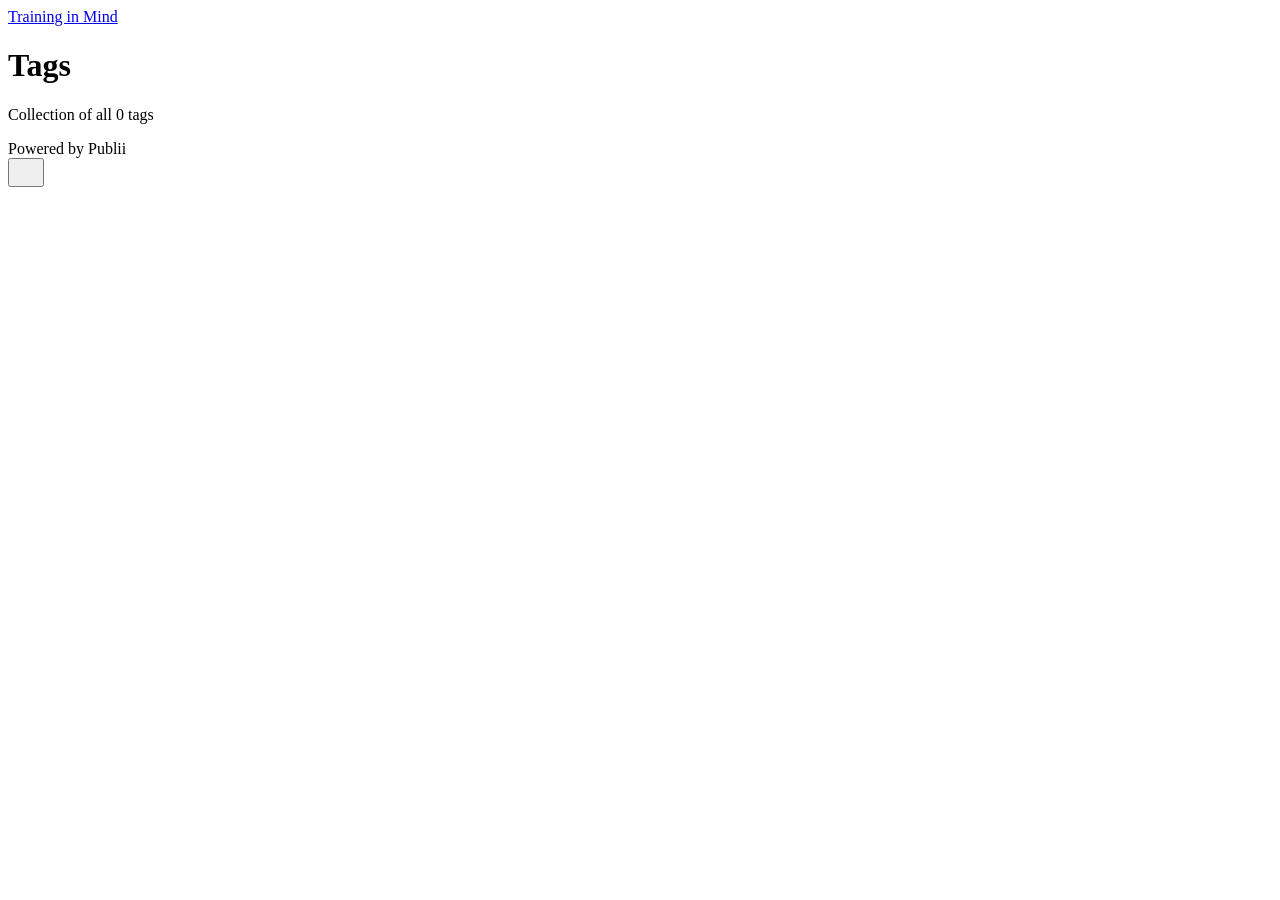
==== tags/index.html @ 16b1c8a3 "Updated from Publii" ====
<!DOCTYPE html><html lang="en-gb"><head><meta charset="utf-8"><meta http-equiv="X-UA-Compatible" content="IE=edge"><meta name="viewport" content="width=device-width,initial-scale=1"><title>All tags - Training in Mind</title><meta name="robots" content="noindex, follow"><meta name="generator" content="Publii Open-Source CMS for Static Site"><link rel="alternate" type="application/atom+xml" href="https://github.com/thebillington/training-in-mind/feed.xml" title="Training in Mind - RSS"><link rel="alternate" type="application/json" href="https://github.com/thebillington/training-in-mind/feed.json" title="Training in Mind - JSON"><meta property="og:title" content="Training in Mind"><meta property="og:site_name" content="Training in Mind"><meta property="og:description" content=""><meta property="og:url" content="https://github.com/thebillington/training-in-mind/tags/"><meta property="og:type" content="website"><link rel="stylesheet" href="https://github.com/thebillington/training-in-mind/assets/css/style.css?v=a0ba884548820066dfadd8416036abba"><script type="application/ld+json">{"@context":"http://schema.org","@type":"Organization","name":"Training in Mind","url":"https://github.com/thebillington/training-in-mind/"}</script><noscript><style>img[loading] {
                    opacity: 1;
                }</style></noscript></head><body class="tags-template"><header class="top js-header"><a class="logo" href="https://github.com/thebillington/training-in-mind/">Training in Mind</a></header><main class="page page--tags"><div class="hero hero--noimage"><header class="hero__content"><div class="wrapper"><h1>Tags</h1><p class="page__desc">Collection of all 0 tags</p></div></header></div><div class="wrapper"><ul class="feed feed--grid"></ul></div></main><footer class="footer"><div class="wrapper"><div class="footer__copyright">Powered by Publii</div><button id="backToTop" class="footer__bttop" aria-label="Back to top" title="Back to top"><svg width="20" height="20"><use xlink:href="https://github.com/thebillington/training-in-mind/assets/svg/svg-map.svg#toparrow"/></svg></button></div></footer><script defer="defer" src="https://github.com/thebillington/training-in-mind/assets/js/scripts.min.js?v=dafec4f87fead6718cb125f0b0fc8441"></script><script>window.publiiThemeMenuConfig={mobileMenuMode:'sidebar',animationSpeed:300,submenuWidth: 'auto',doubleClickTime:500,mobileMenuExpandableSubmenus:true,relatedContainerForOverlayMenuSelector:'.top'};</script><script>var images = document.querySelectorAll('img[loading]');
        for (var i = 0; i < images.length; i++) {
            if (images[i].complete) {
                images[i].classList.add('is-loaded');
            } else {
                images[i].addEventListener('load', function () {
                    this.classList.add('is-loaded');
                }, false);
            }
        }</script></body></html>
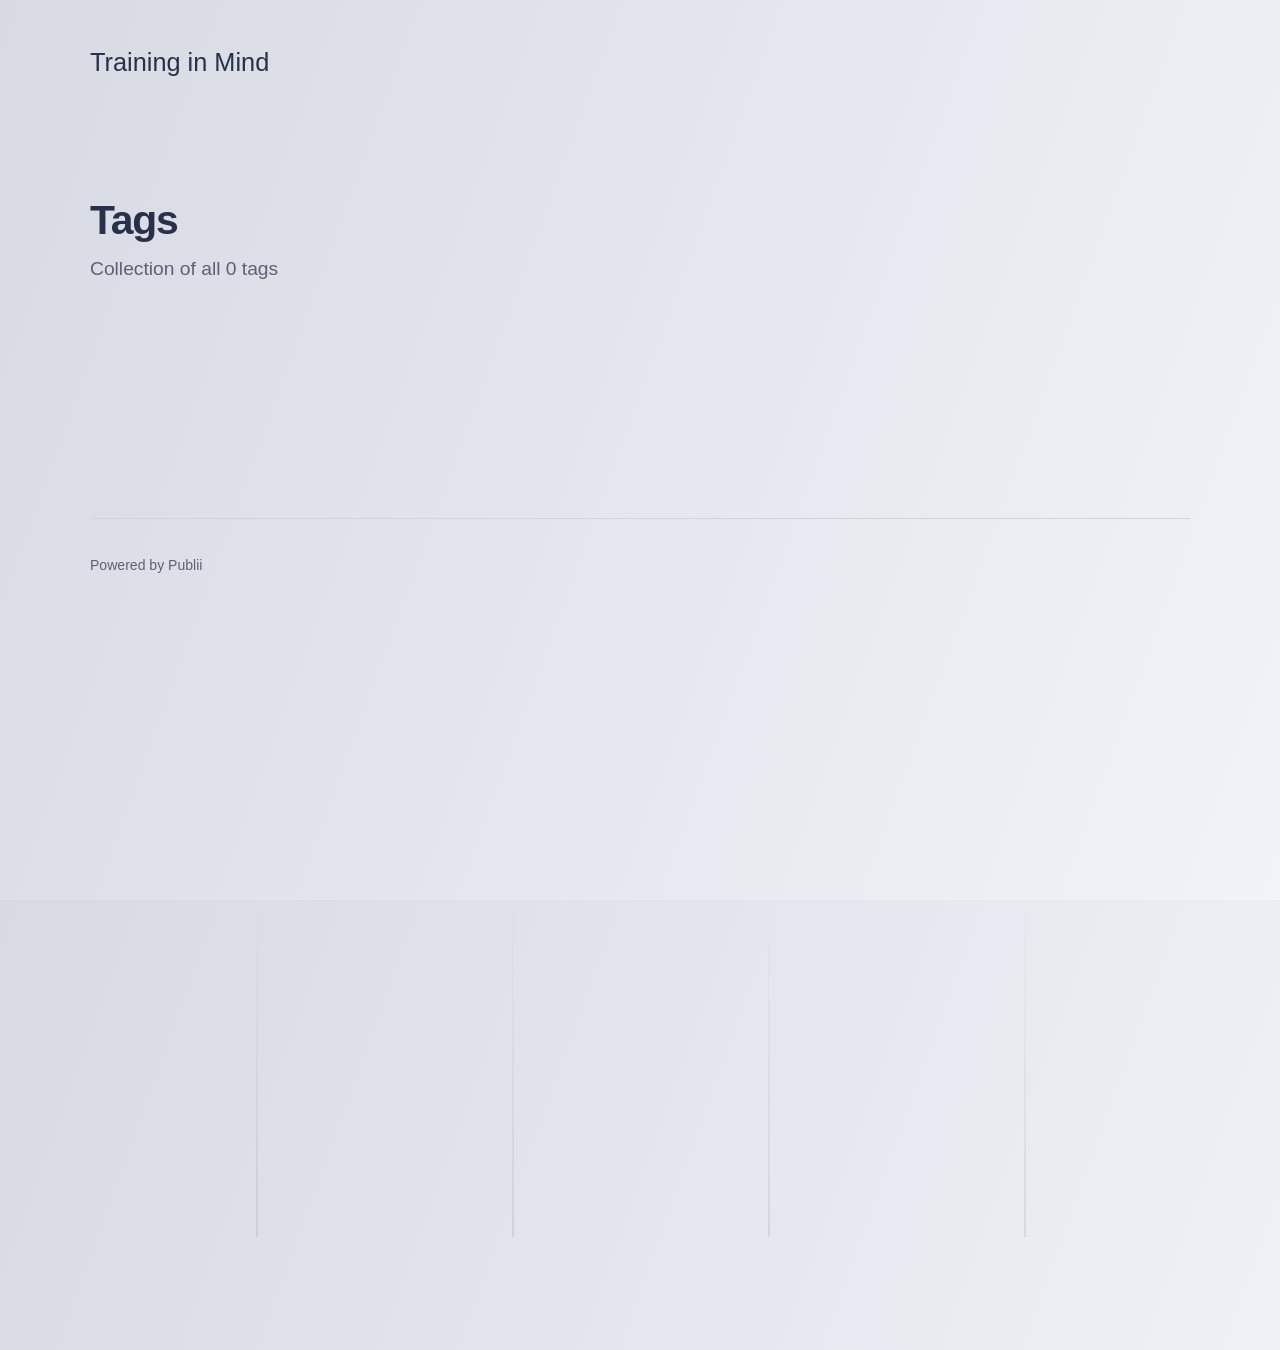
==== commit 1bcacf64: "Updated from Publii" ====
--- a/tags/index.html
+++ b/tags/index.html
@@ -1,12 +1,17 @@
-<!DOCTYPE html><html lang="en-gb"><head><meta charset="utf-8"><meta http-equiv="X-UA-Compatible" content="IE=edge"><meta name="viewport" content="width=device-width,initial-scale=1"><title>All tags - Training in Mind</title><meta name="robots" content="noindex, follow"><meta name="generator" content="Publii Open-Source CMS for Static Site"><link rel="alternate" type="application/atom+xml" href="https://github.com/thebillington/training-in-mind/feed.xml" title="Training in Mind - RSS"><link rel="alternate" type="application/json" href="https://github.com/thebillington/training-in-mind/feed.json" title="Training in Mind - JSON"><meta property="og:title" content="Training in Mind"><meta property="og:site_name" content="Training in Mind"><meta property="og:description" content=""><meta property="og:url" content="https://github.com/thebillington/training-in-mind/tags/"><meta property="og:type" content="website"><link rel="stylesheet" href="https://github.com/thebillington/training-in-mind/assets/css/style.css?v=a0ba884548820066dfadd8416036abba"><script type="application/ld+json">{"@context":"http://schema.org","@type":"Organization","name":"Training in Mind","url":"https://github.com/thebillington/training-in-mind/"}</script><noscript><style>img[loading] {
+<!DOCTYPE html><html lang="en-gb"><head><meta charset="utf-8"><meta http-equiv="X-UA-Compatible" content="IE=edge"><meta name="viewport" content="width=device-width,initial-scale=1"><title>All tags - Training in Mind</title><meta name="robots" content="noindex, follow"><meta name="generator" content="Publii Open-Source CMS for Static Site"><link rel="alternate" type="application/atom+xml" href="https://thebillington.github.io/training-in-mind/feed.xml" title="Training in Mind - RSS"><link rel="alternate" type="application/json" href="https://thebillington.github.io/training-in-mind/feed.json" title="Training in Mind - JSON"><meta property="og:title" content="Training in Mind"><meta property="og:site_name" content="Training in Mind"><meta property="og:description" content="Mental health first aid training for safer, more supportive workplaces."><meta property="og:url" content="https://thebillington.github.io/training-in-mind/tags/"><meta property="og:type" content="website"><link rel="stylesheet" href="https://thebillington.github.io/training-in-mind/assets/css/style.css?v=9763c2127e3ff107113b48061787f784"><link rel="stylesheet" href="https://thebillington.github.io/training-in-mind/assets/css/tim.css?v=2e5884a47c524f3e0f96cf93e0873f14"><script type="application/ld+json">{"@context":"http://schema.org","@type":"Organization","name":"Training in Mind","url":"https://thebillington.github.io/training-in-mind/"}</script><noscript><style>img[loading] {
                     opacity: 1;
-                }</style></noscript></head><body class="tags-template"><header class="top js-header"><a class="logo" href="https://github.com/thebillington/training-in-mind/">Training in Mind</a></header><main class="page page--tags"><div class="hero hero--noimage"><header class="hero__content"><div class="wrapper"><h1>Tags</h1><p class="page__desc">Collection of all 0 tags</p></div></header></div><div class="wrapper"><ul class="feed feed--grid"></ul></div></main><footer class="footer"><div class="wrapper"><div class="footer__copyright">Powered by Publii</div><button id="backToTop" class="footer__bttop" aria-label="Back to top" title="Back to top"><svg width="20" height="20"><use xlink:href="https://github.com/thebillington/training-in-mind/assets/svg/svg-map.svg#toparrow"/></svg></button></div></footer><script defer="defer" src="https://github.com/thebillington/training-in-mind/assets/js/scripts.min.js?v=dafec4f87fead6718cb125f0b0fc8441"></script><script>window.publiiThemeMenuConfig={mobileMenuMode:'sidebar',animationSpeed:300,submenuWidth: 'auto',doubleClickTime:500,mobileMenuExpandableSubmenus:true,relatedContainerForOverlayMenuSelector:'.top'};</script><script>var images = document.querySelectorAll('img[loading]');
-        for (var i = 0; i < images.length; i++) {
+                }</style></noscript></head><body class="tags-template lines"><div class="container lines lines--right"><header class="header"><a href="https://thebillington.github.io/training-in-mind/" class="logo">Training in Mind</a></header><main class="main page page--tags"><div class="hero"><h1>Tags</h1><p>Collection of all 0 tags</p></div><div class="main__content"><div class="l-options nomobile"><div class="l-options__item switchers"><button class="switchers__item is-active"><svg width="20" height="20" fill="currentColor"><use xlink:href="https://thebillington.github.io/training-in-mind/assets/svg/svg-map.svg#switcher-grid"/></svg></button> <button class="switchers__item"><svg width="20" height="20" fill="currentColor"><use xlink:href="https://thebillington.github.io/training-in-mind/assets/svg/svg-map.svg#switcher-rows"/></svg></button></div></div><ul class="l-grid l-grid--2"></ul></div></main><footer class="footer"><div class="footer__left"><div class="footer__copy">Powered by Publii</div></div><button onclick="backToTopFunction()" id="backToTop" class="footer__bttop" aria-label="Back to top" title="Back to top"><svg><use xlink:href="https://thebillington.github.io/training-in-mind/assets/svg/svg-map.svg#toparrow"/></svg></button></footer></div><script>window.publiiThemeMenuConfig = { mobileMenuMode: 'sidebar', animationSpeed: 300, submenuWidth: 'auto', doubleClickTime: 500, mobileMenuExpandableSubmenus: true, relatedContainerForOverlayMenuSelector: '.navbar', };</script><script defer="defer" src="https://thebillington.github.io/training-in-mind/assets/js/scripts.min.js?v=628f9b14187b480516b6c7f8be1e7585"></script><script>function publiiDetectLoadedImages () {
+         var images = document.querySelectorAll('img[loading]:not(.is-loaded)');
+         for (var i = 0; i < images.length; i++) {
             if (images[i].complete) {
-                images[i].classList.add('is-loaded');
+               images[i].classList.add('is-loaded');
+               images[i].parentNode.classList.remove('is-img-loading');
             } else {
-                images[i].addEventListener('load', function () {
-                    this.classList.add('is-loaded');
-                }, false);
+               images[i].addEventListener('load', function () {
+                  this.classList.add('is-loaded');
+                  this.parentNode.classList.remove('is-img-loading');
+               }, false);
             }
-        }</script></body></html>+         }
+      }
+      publiiDetectLoadedImages();</script></body></html>
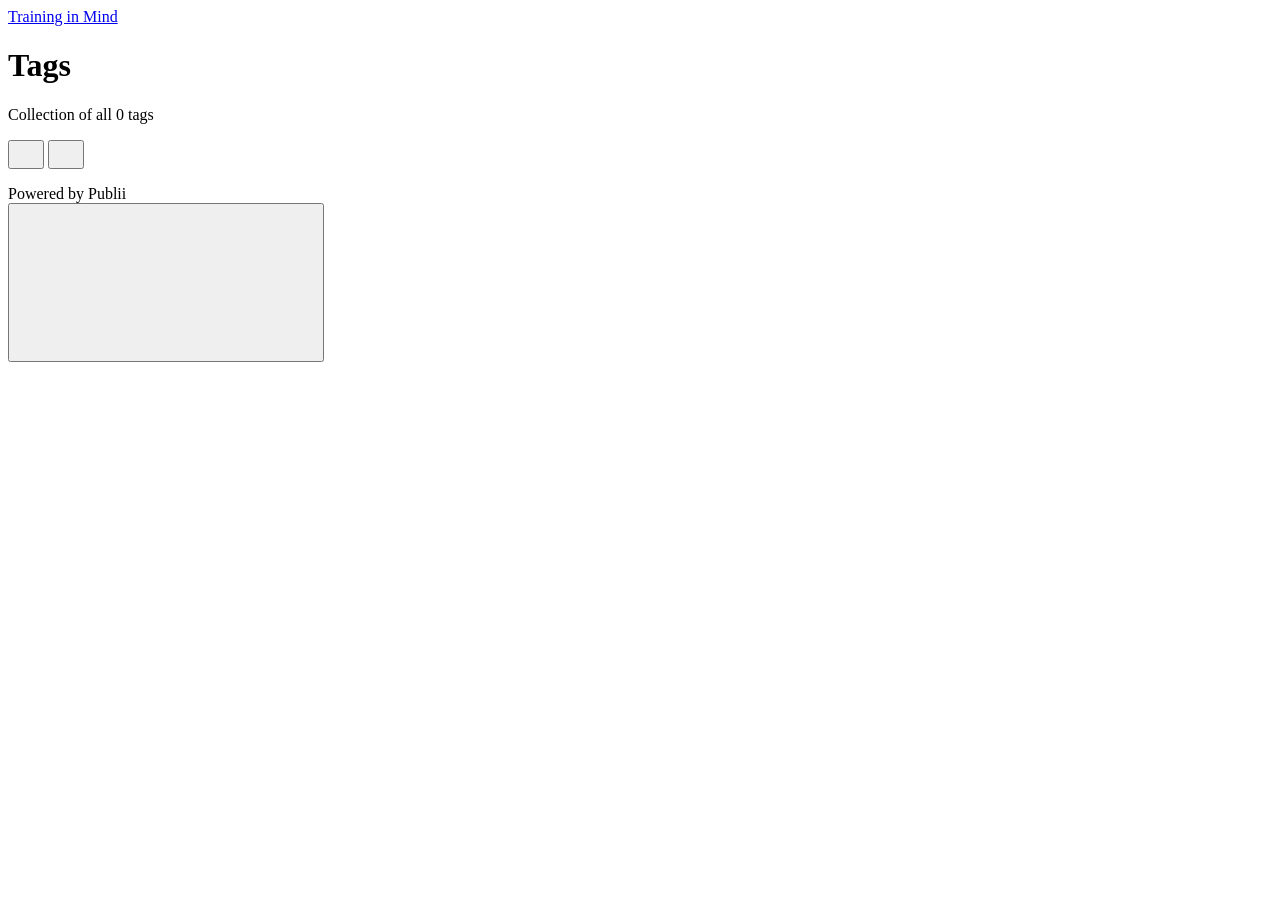
==== commit 4eac16ed: "Updated from Publii" ====
--- a/tags/index.html
+++ b/tags/index.html
@@ -1,6 +1,6 @@
-<!DOCTYPE html><html lang="en-gb"><head><meta charset="utf-8"><meta http-equiv="X-UA-Compatible" content="IE=edge"><meta name="viewport" content="width=device-width,initial-scale=1"><title>All tags - Training in Mind</title><meta name="robots" content="noindex, follow"><meta name="generator" content="Publii Open-Source CMS for Static Site"><link rel="alternate" type="application/atom+xml" href="https://thebillington.github.io/training-in-mind/feed.xml" title="Training in Mind - RSS"><link rel="alternate" type="application/json" href="https://thebillington.github.io/training-in-mind/feed.json" title="Training in Mind - JSON"><meta property="og:title" content="Training in Mind"><meta property="og:site_name" content="Training in Mind"><meta property="og:description" content="Mental health first aid training for safer, more supportive workplaces."><meta property="og:url" content="https://thebillington.github.io/training-in-mind/tags/"><meta property="og:type" content="website"><link rel="stylesheet" href="https://thebillington.github.io/training-in-mind/assets/css/style.css?v=9763c2127e3ff107113b48061787f784"><link rel="stylesheet" href="https://thebillington.github.io/training-in-mind/assets/css/tim.css?v=2e5884a47c524f3e0f96cf93e0873f14"><script type="application/ld+json">{"@context":"http://schema.org","@type":"Organization","name":"Training in Mind","url":"https://thebillington.github.io/training-in-mind/"}</script><noscript><style>img[loading] {
+<!DOCTYPE html><html lang="en-gb"><head><meta charset="utf-8"><meta http-equiv="X-UA-Compatible" content="IE=edge"><meta name="viewport" content="width=device-width,initial-scale=1"><title>All tags - Training in Mind</title><meta name="robots" content="noindex, follow"><meta name="generator" content="Publii Open-Source CMS for Static Site"><link rel="alternate" type="application/atom+xml" href="https://traininginmind.uk/feed.xml" title="Training in Mind - RSS"><link rel="alternate" type="application/json" href="https://traininginmind.uk/feed.json" title="Training in Mind - JSON"><meta property="og:title" content="Training in Mind"><meta property="og:site_name" content="Training in Mind"><meta property="og:description" content="Mental health first aid training for safer, more supportive workplaces."><meta property="og:url" content="https://traininginmind.uk/tags/"><meta property="og:type" content="website"><link rel="stylesheet" href="https://traininginmind.uk/assets/css/style.css?v=9763c2127e3ff107113b48061787f784"><link rel="stylesheet" href="https://traininginmind.uk/assets/css/tim.css?v=cb474683d55e1f5a2a6f21ed46b2adef"><script type="application/ld+json">{"@context":"http://schema.org","@type":"Organization","name":"Training in Mind","url":"https://traininginmind.uk/"}</script><noscript><style>img[loading] {
                     opacity: 1;
-                }</style></noscript></head><body class="tags-template lines"><div class="container lines lines--right"><header class="header"><a href="https://thebillington.github.io/training-in-mind/" class="logo">Training in Mind</a></header><main class="main page page--tags"><div class="hero"><h1>Tags</h1><p>Collection of all 0 tags</p></div><div class="main__content"><div class="l-options nomobile"><div class="l-options__item switchers"><button class="switchers__item is-active"><svg width="20" height="20" fill="currentColor"><use xlink:href="https://thebillington.github.io/training-in-mind/assets/svg/svg-map.svg#switcher-grid"/></svg></button> <button class="switchers__item"><svg width="20" height="20" fill="currentColor"><use xlink:href="https://thebillington.github.io/training-in-mind/assets/svg/svg-map.svg#switcher-rows"/></svg></button></div></div><ul class="l-grid l-grid--2"></ul></div></main><footer class="footer"><div class="footer__left"><div class="footer__copy">Powered by Publii</div></div><button onclick="backToTopFunction()" id="backToTop" class="footer__bttop" aria-label="Back to top" title="Back to top"><svg><use xlink:href="https://thebillington.github.io/training-in-mind/assets/svg/svg-map.svg#toparrow"/></svg></button></footer></div><script>window.publiiThemeMenuConfig = { mobileMenuMode: 'sidebar', animationSpeed: 300, submenuWidth: 'auto', doubleClickTime: 500, mobileMenuExpandableSubmenus: true, relatedContainerForOverlayMenuSelector: '.navbar', };</script><script defer="defer" src="https://thebillington.github.io/training-in-mind/assets/js/scripts.min.js?v=628f9b14187b480516b6c7f8be1e7585"></script><script>function publiiDetectLoadedImages () {
+                }</style></noscript></head><body class="tags-template lines"><div class="container lines lines--right"><header class="header"><a href="https://traininginmind.uk/" class="logo">Training in Mind</a></header><main class="main page page--tags"><div class="hero"><h1>Tags</h1><p>Collection of all 0 tags</p></div><div class="main__content"><div class="l-options nomobile"><div class="l-options__item switchers"><button class="switchers__item is-active"><svg width="20" height="20" fill="currentColor"><use xlink:href="https://traininginmind.uk/assets/svg/svg-map.svg#switcher-grid"/></svg></button> <button class="switchers__item"><svg width="20" height="20" fill="currentColor"><use xlink:href="https://traininginmind.uk/assets/svg/svg-map.svg#switcher-rows"/></svg></button></div></div><ul class="l-grid l-grid--2"></ul></div></main><footer class="footer"><div class="footer__left"><div class="footer__copy">Powered by Publii</div></div><button onclick="backToTopFunction()" id="backToTop" class="footer__bttop" aria-label="Back to top" title="Back to top"><svg><use xlink:href="https://traininginmind.uk/assets/svg/svg-map.svg#toparrow"/></svg></button></footer></div><script>window.publiiThemeMenuConfig = { mobileMenuMode: 'sidebar', animationSpeed: 300, submenuWidth: 'auto', doubleClickTime: 500, mobileMenuExpandableSubmenus: true, relatedContainerForOverlayMenuSelector: '.navbar', };</script><script defer="defer" src="https://traininginmind.uk/assets/js/scripts.min.js?v=628f9b14187b480516b6c7f8be1e7585"></script><script>function publiiDetectLoadedImages () {
          var images = document.querySelectorAll('img[loading]:not(.is-loaded)');
          for (var i = 0; i < images.length; i++) {
             if (images[i].complete) {
